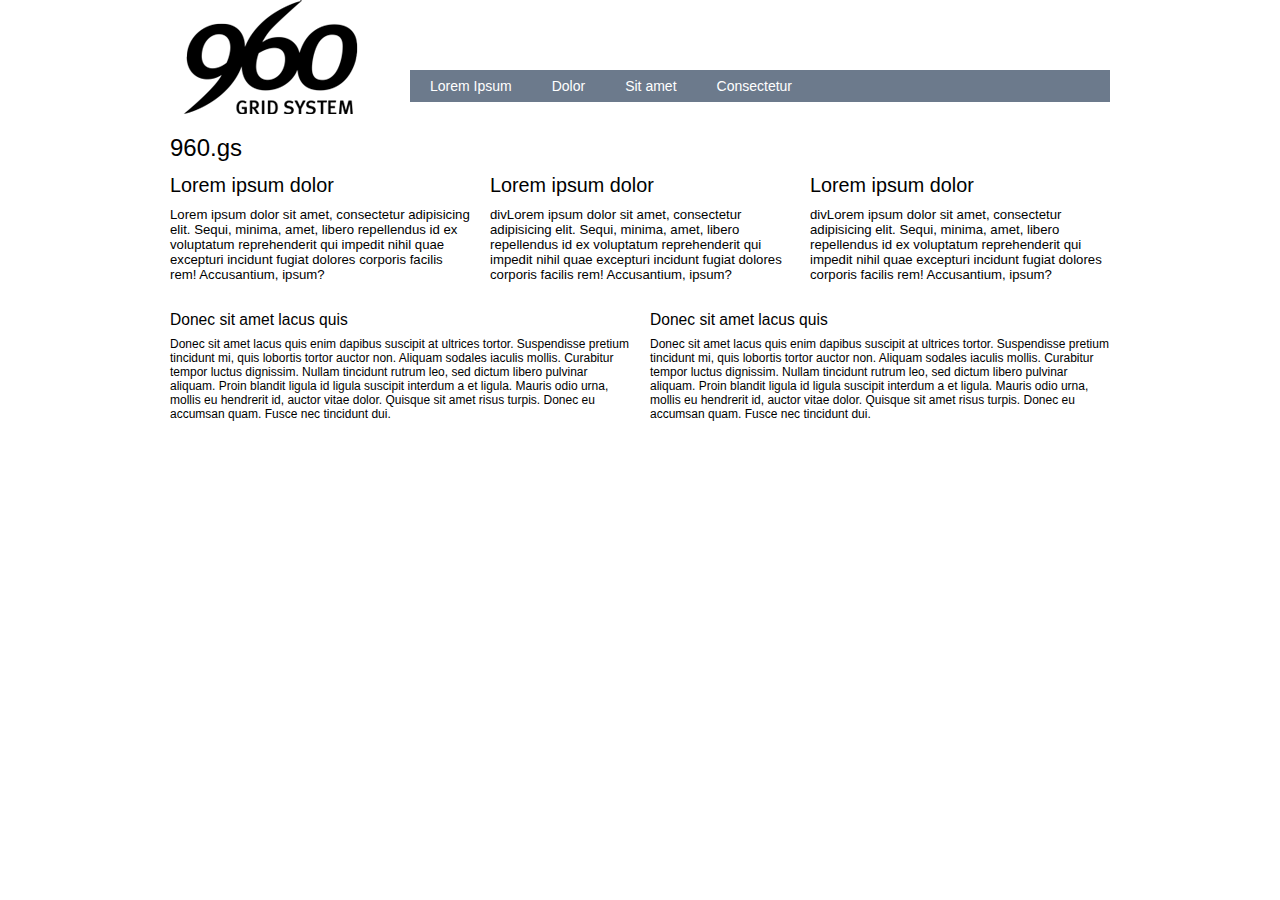
==== 960/index.html @ cda7ebf4 "initial commit" ====
<!doctype html>
<html lang="en">
<head>
    <meta charset="UTF-8">
    <title>Document</title>

    <link rel="stylesheet" href="css/reset.css" />
    <link rel="stylesheet" href="css/960.css" />
    <link rel="stylesheet" href="css/main.css" />
</head>
<body>
    <header id="header" class="container_12">
        <nav id="header-nav">
            <figure id="logo" class="grid_3">
                <img src="images/logo.png" alt="Logo 960.gs" />
            </figure><!-- #logo -->

            <ul id="menu" class="grid_9">
                <li class="fleft header-nav-item"><a href="">Lorem Ipsum</a></li>
                <li class="fleft header-nav-item"><a href="">Dolor</a></li>
                <li class="fleft header-nav-item"><a href="">Sit amet</a></li>
                <li class="fleft header-nav-item"><a href="">Consectetur</a></li>
            </ul><!-- #menu -->
        </nav><!-- #header-nav -->
    </header><!-- #header -->
    <article id="content" class="container_12">
        <h1 class="grid_12">960.gs</h1>

        <div class="content-eye grid_4">
            <h2>Lorem ipsum dolor</h2>
            <p>Lorem ipsum dolor sit amet, consectetur adipisicing elit. Sequi, minima, amet, libero repellendus id ex voluptatum reprehenderit qui impedit nihil quae excepturi incidunt fugiat dolores corporis facilis rem! Accusantium, ipsum?</p>
        </div><!-- .grid_4 -->
        <div class="content-eye grid_4">
            <h2>Lorem ipsum dolor</h2>
            <p>divLorem ipsum dolor sit amet, consectetur adipisicing elit. Sequi, minima, amet, libero repellendus id ex voluptatum reprehenderit qui impedit nihil quae excepturi incidunt fugiat dolores corporis facilis rem! Accusantium, ipsum?</p>
        </div><!-- .grid_4 -->
        <div class="content-eye grid_4">
            <h2>Lorem ipsum dolor</h2>
            <p>divLorem ipsum dolor sit amet, consectetur adipisicing elit. Sequi, minima, amet, libero repellendus id ex voluptatum reprehenderit qui impedit nihil quae excepturi incidunt fugiat dolores corporis facilis rem! Accusantium, ipsum?</p>
        </div><!-- .grid_4 -->

        <div class="grid_6">
            <h3>Donec sit amet lacus quis</h3>
            <p>Donec sit amet lacus quis enim dapibus suscipit at ultrices tortor. Suspendisse pretium tincidunt mi, quis lobortis tortor auctor non. Aliquam sodales iaculis mollis. Curabitur tempor luctus dignissim. Nullam tincidunt rutrum leo, sed dictum libero pulvinar aliquam. Proin blandit ligula id ligula suscipit interdum a et ligula. Mauris odio urna, mollis eu hendrerit id, auctor vitae dolor. Quisque sit amet risus turpis. Donec eu accumsan quam. Fusce nec tincidunt dui.</p>
        </div><!-- .grid_6 -->
        <div class="grid_6">
            <h3>Donec sit amet lacus quis</h3>
            <p>Donec sit amet lacus quis enim dapibus suscipit at ultrices tortor. Suspendisse pretium tincidunt mi, quis lobortis tortor auctor non. Aliquam sodales iaculis mollis. Curabitur tempor luctus dignissim. Nullam tincidunt rutrum leo, sed dictum libero pulvinar aliquam. Proin blandit ligula id ligula suscipit interdum a et ligula. Mauris odio urna, mollis eu hendrerit id, auctor vitae dolor. Quisque sit amet risus turpis. Donec eu accumsan quam. Fusce nec tincidunt dui.</p>
        </div><!-- .grid_6 -->
    </article><!-- #content -->
</body>
</html>
---- 960/css/960.css ----
body{min-width:960px}.container_12,.container_16{margin-left:auto;margin-right:auto;width:960px}.grid_1,.grid_2,.grid_3,.grid_4,.grid_5,.grid_6,.grid_7,.grid_8,.grid_9,.grid_10,.grid_11,.grid_12,.grid_13,.grid_14,.grid_15,.grid_16{display:inline;float:left;margin-left:10px;margin-right:10px}.push_1,.pull_1,.push_2,.pull_2,.push_3,.pull_3,.push_4,.pull_4,.push_5,.pull_5,.push_6,.pull_6,.push_7,.pull_7,.push_8,.pull_8,.push_9,.pull_9,.push_10,.pull_10,.push_11,.pull_11,.push_12,.pull_12,.push_13,.pull_13,.push_14,.pull_14,.push_15,.pull_15{position:relative}.container_12 .grid_3,.container_16 .grid_4{width:220px}.container_12 .grid_6,.container_16 .grid_8{width:460px}.container_12 .grid_9,.container_16 .grid_12{width:700px}.container_12 .grid_12,.container_16 .grid_16{width:940px}.alpha{margin-left:0}.omega{margin-right:0}.container_12 .grid_1{width:60px}.container_12 .grid_2{width:140px}.container_12 .grid_4{width:300px}.container_12 .grid_5{width:380px}.container_12 .grid_7{width:540px}.container_12 .grid_8{width:620px}.container_12 .grid_10{width:780px}.container_12 .grid_11{width:860px}.container_16 .grid_1{width:40px}.container_16 .grid_2{width:100px}.container_16 .grid_3{width:160px}.container_16 .grid_5{width:280px}.container_16 .grid_6{width:340px}.container_16 .grid_7{width:400px}.container_16 .grid_9{width:520px}.container_16 .grid_10{width:580px}.container_16 .grid_11{width:640px}.container_16 .grid_13{width:760px}.container_16 .grid_14{width:820px}.container_16 .grid_15{width:880px}.container_12 .prefix_3,.container_16 .prefix_4{padding-left:240px}.container_12 .prefix_6,.container_16 .prefix_8{padding-left:480px}.container_12 .prefix_9,.container_16 .prefix_12{padding-left:720px}.container_12 .prefix_1{padding-left:80px}.container_12 .prefix_2{padding-left:160px}.container_12 .prefix_4{padding-left:320px}.container_12 .prefix_5{padding-left:400px}.container_12 .prefix_7{padding-left:560px}.container_12 .prefix_8{padding-left:640px}.container_12 .prefix_10{padding-left:800px}.container_12 .prefix_11{padding-left:880px}.container_16 .prefix_1{padding-left:60px}.container_16 .prefix_2{padding-left:120px}.container_16 .prefix_3{padding-left:180px}.container_16 .prefix_5{padding-left:300px}.container_16 .prefix_6{padding-left:360px}.container_16 .prefix_7{padding-left:420px}.container_16 .prefix_9{padding-left:540px}.container_16 .prefix_10{padding-left:600px}.container_16 .prefix_11{padding-left:660px}.container_16 .prefix_13{padding-left:780px}.container_16 .prefix_14{padding-left:840px}.container_16 .prefix_15{padding-left:900px}.container_12 .suffix_3,.container_16 .suffix_4{padding-right:240px}.container_12 .suffix_6,.container_16 .suffix_8{padding-right:480px}.container_12 .suffix_9,.container_16 .suffix_12{padding-right:720px}.container_12 .suffix_1{padding-right:80px}.container_12 .suffix_2{padding-right:160px}.container_12 .suffix_4{padding-right:320px}.container_12 .suffix_5{padding-right:400px}.container_12 .suffix_7{padding-right:560px}.container_12 .suffix_8{padding-right:640px}.container_12 .suffix_10{padding-right:800px}.container_12 .suffix_11{padding-right:880px}.container_16 .suffix_1{padding-right:60px}.container_16 .suffix_2{padding-right:120px}.container_16 .suffix_3{padding-right:180px}.container_16 .suffix_5{padding-right:300px}.container_16 .suffix_6{padding-right:360px}.container_16 .suffix_7{padding-right:420px}.container_16 .suffix_9{padding-right:540px}.container_16 .suffix_10{padding-right:600px}.container_16 .suffix_11{padding-right:660px}.container_16 .suffix_13{padding-right:780px}.container_16 .suffix_14{padding-right:840px}.container_16 .suffix_15{padding-right:900px}.container_12 .push_3,.container_16 .push_4{left:240px}.container_12 .push_6,.container_16 .push_8{left:480px}.container_12 .push_9,.container_16 .push_12{left:720px}.container_12 .push_1{left:80px}.container_12 .push_2{left:160px}.container_12 .push_4{left:320px}.container_12 .push_5{left:400px}.container_12 .push_7{left:560px}.container_12 .push_8{left:640px}.container_12 .push_10{left:800px}.container_12 .push_11{left:880px}.container_16 .push_1{left:60px}.container_16 .push_2{left:120px}.container_16 .push_3{left:180px}.container_16 .push_5{left:300px}.container_16 .push_6{left:360px}.container_16 .push_7{left:420px}.container_16 .push_9{left:540px}.container_16 .push_10{left:600px}.container_16 .push_11{left:660px}.container_16 .push_13{left:780px}.container_16 .push_14{left:840px}.container_16 .push_15{left:900px}.container_12 .pull_3,.container_16 .pull_4{left:-240px}.container_12 .pull_6,.container_16 .pull_8{left:-480px}.container_12 .pull_9,.container_16 .pull_12{left:-720px}.container_12 .pull_1{left:-80px}.container_12 .pull_2{left:-160px}.container_12 .pull_4{left:-320px}.container_12 .pull_5{left:-400px}.container_12 .pull_7{left:-560px}.container_12 .pull_8{left:-640px}.container_12 .pull_10{left:-800px}.container_12 .pull_11{left:-880px}.container_16 .pull_1{left:-60px}.container_16 .pull_2{left:-120px}.container_16 .pull_3{left:-180px}.container_16 .pull_5{left:-300px}.container_16 .pull_6{left:-360px}.container_16 .pull_7{left:-420px}.container_16 .pull_9{left:-540px}.container_16 .pull_10{left:-600px}.container_16 .pull_11{left:-660px}.container_16 .pull_13{left:-780px}.container_16 .pull_14{left:-840px}.container_16 .pull_15{left:-900px}.clear{clear:both;display:block;overflow:hidden;visibility:hidden;width:0;height:0}.clearfix:before,.clearfix:after,.container_12:before,.container_12:after,.container_16:before,.container_16:after{content:'.';display:block;overflow:hidden;visibility:hidden;font-size:0;line-height:0;width:0;height:0}.clearfix:after,.container_12:after,.container_16:after{clear:both}.clearfix,.container_12,.container_16{zoom:1}
---- 960/css/main.css ----
body {
    font: 12px Tahoma, sans-serif;
}
a { text-decoration: none; }
a:hover { text-decoration: underline; }

h1, h2, h3, h4, h5, h6 { font-weight: normal; margin-bottom: 0.5em; }
h1 { font-size: 2em; }
h2 { font-size: 1.5em; }
h3 { font-size: 1.3em; }

p { margin-bottom: 0.7em; }

.fleft { float: left; }
#header {
   margin-bottom: 20px;
}
#logo {
    background: #fff;
}
#menu {
    margin-top: 70px;
    background: rgba(46, 66, 91, 0.7);
}
.header-nav-item a {
    padding: 8px 20px;
    display: inline-block;
    color: #fff;
    font-size: 14px;
}
.content-eye { font-size: 1.1em; margin-bottom: 20px; }
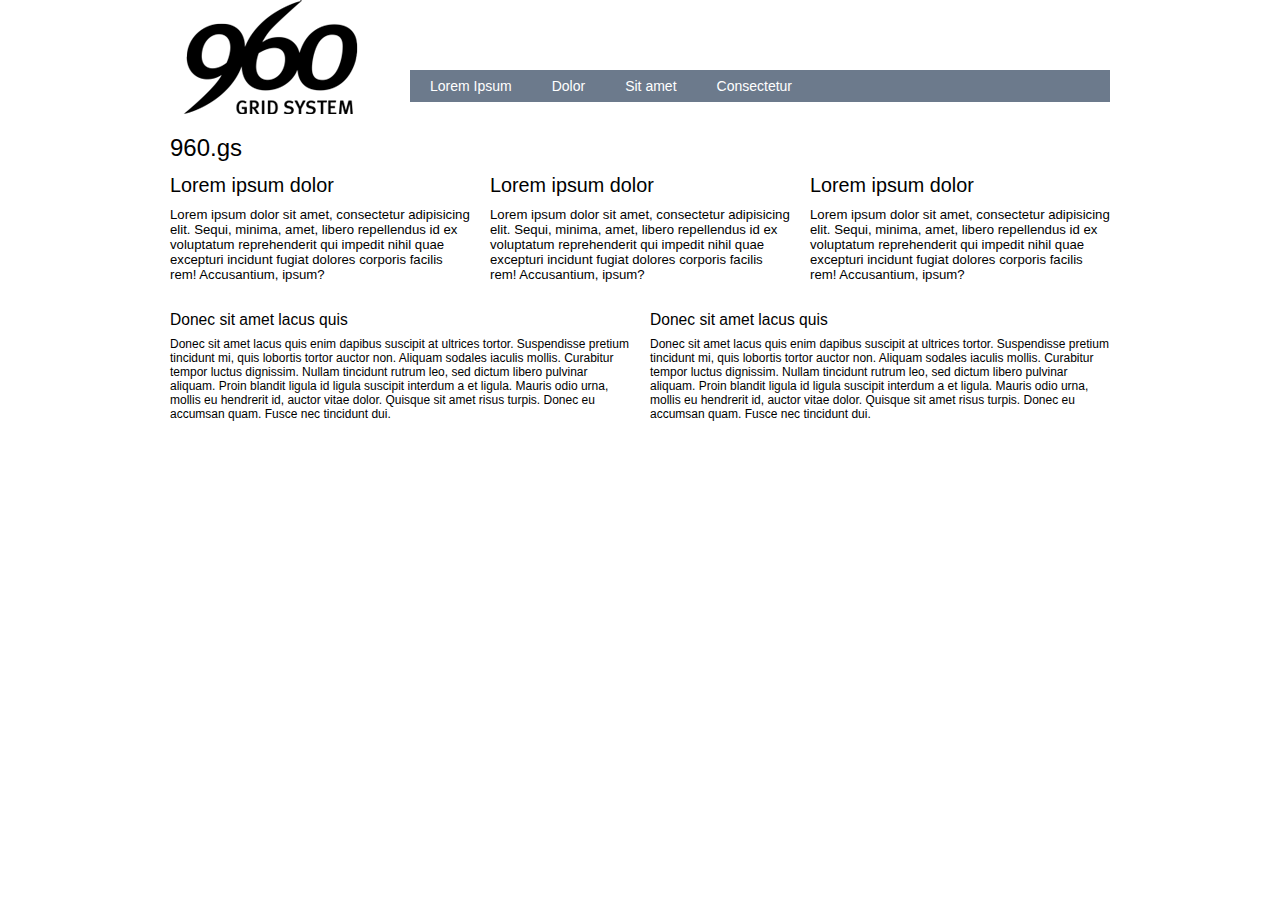
==== commit d19d268a: "add uikit and fix lorem" ====
--- a/960/index.html
+++ b/960/index.html
@@ -29,24 +29,24 @@
         <div class="content-eye grid_4">
             <h2>Lorem ipsum dolor</h2>
             <p>Lorem ipsum dolor sit amet, consectetur adipisicing elit. Sequi, minima, amet, libero repellendus id ex voluptatum reprehenderit qui impedit nihil quae excepturi incidunt fugiat dolores corporis facilis rem! Accusantium, ipsum?</p>
-        </div><!-- .grid_4 -->
+        </div><!-- .content-eye -->
         <div class="content-eye grid_4">
             <h2>Lorem ipsum dolor</h2>
-            <p>divLorem ipsum dolor sit amet, consectetur adipisicing elit. Sequi, minima, amet, libero repellendus id ex voluptatum reprehenderit qui impedit nihil quae excepturi incidunt fugiat dolores corporis facilis rem! Accusantium, ipsum?</p>
-        </div><!-- .grid_4 -->
+            <p>Lorem ipsum dolor sit amet, consectetur adipisicing elit. Sequi, minima, amet, libero repellendus id ex voluptatum reprehenderit qui impedit nihil quae excepturi incidunt fugiat dolores corporis facilis rem! Accusantium, ipsum?</p>
+        </div><!-- .content-eye -->
         <div class="content-eye grid_4">
             <h2>Lorem ipsum dolor</h2>
-            <p>divLorem ipsum dolor sit amet, consectetur adipisicing elit. Sequi, minima, amet, libero repellendus id ex voluptatum reprehenderit qui impedit nihil quae excepturi incidunt fugiat dolores corporis facilis rem! Accusantium, ipsum?</p>
-        </div><!-- .grid_4 -->
+            <p>Lorem ipsum dolor sit amet, consectetur adipisicing elit. Sequi, minima, amet, libero repellendus id ex voluptatum reprehenderit qui impedit nihil quae excepturi incidunt fugiat dolores corporis facilis rem! Accusantium, ipsum?</p>
+        </div><!-- .content-eye -->
 
         <div class="grid_6">
             <h3>Donec sit amet lacus quis</h3>
             <p>Donec sit amet lacus quis enim dapibus suscipit at ultrices tortor. Suspendisse pretium tincidunt mi, quis lobortis tortor auctor non. Aliquam sodales iaculis mollis. Curabitur tempor luctus dignissim. Nullam tincidunt rutrum leo, sed dictum libero pulvinar aliquam. Proin blandit ligula id ligula suscipit interdum a et ligula. Mauris odio urna, mollis eu hendrerit id, auctor vitae dolor. Quisque sit amet risus turpis. Donec eu accumsan quam. Fusce nec tincidunt dui.</p>
-        </div><!-- .grid_6 -->
+        </div><!--  -->
         <div class="grid_6">
             <h3>Donec sit amet lacus quis</h3>
             <p>Donec sit amet lacus quis enim dapibus suscipit at ultrices tortor. Suspendisse pretium tincidunt mi, quis lobortis tortor auctor non. Aliquam sodales iaculis mollis. Curabitur tempor luctus dignissim. Nullam tincidunt rutrum leo, sed dictum libero pulvinar aliquam. Proin blandit ligula id ligula suscipit interdum a et ligula. Mauris odio urna, mollis eu hendrerit id, auctor vitae dolor. Quisque sit amet risus turpis. Donec eu accumsan quam. Fusce nec tincidunt dui.</p>
-        </div><!-- .grid_6 -->
+        </div><!--  -->
     </article><!-- #content -->
 </body>
 </html>